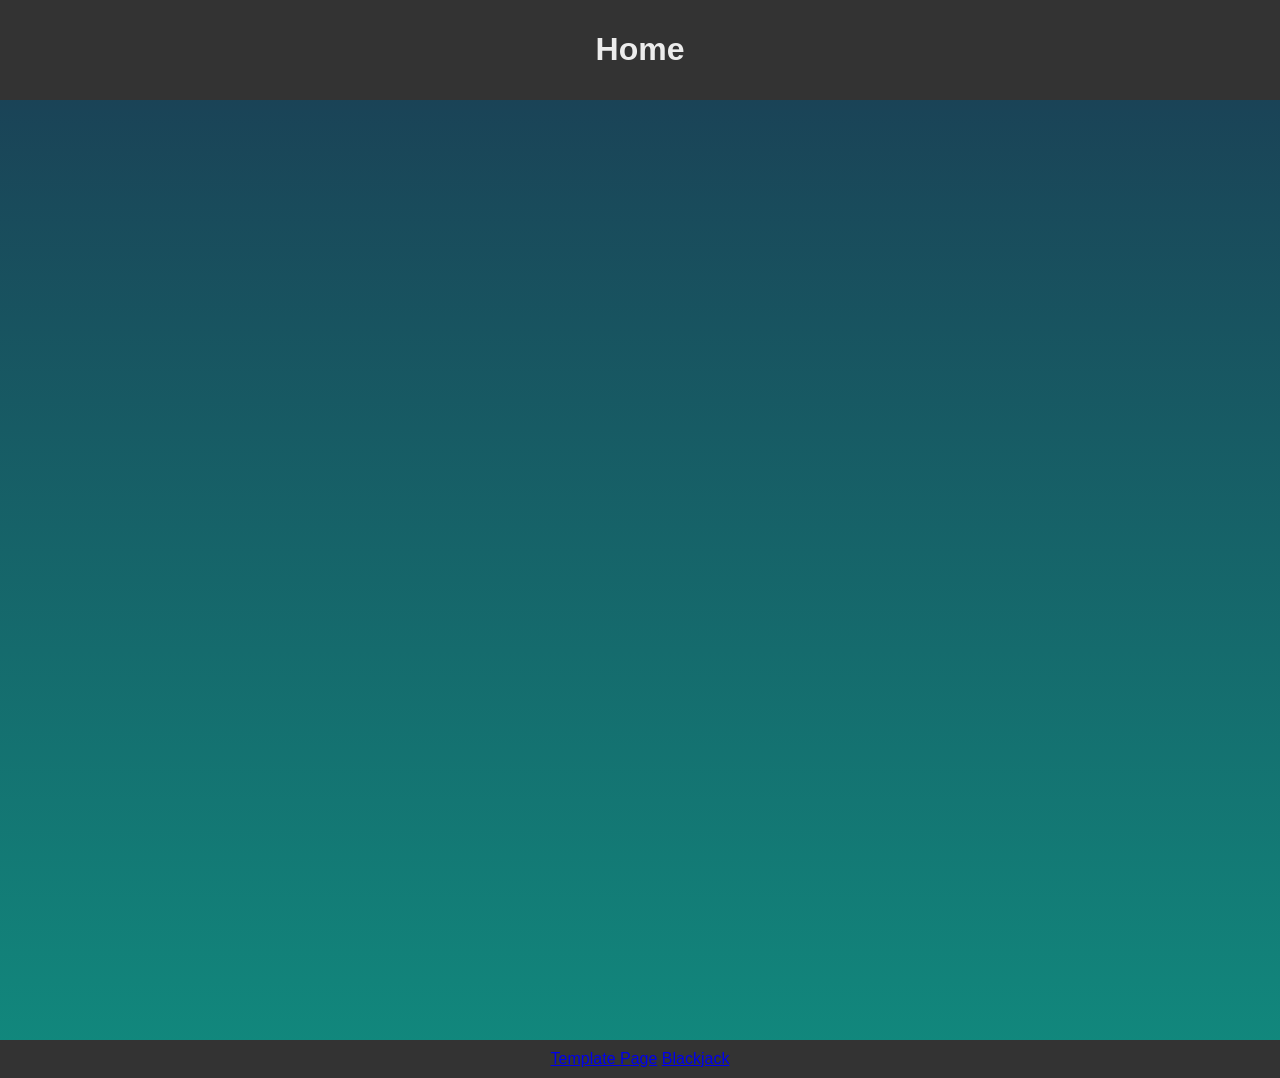
==== pages/home.html @ dd713586 "1" ====
<html lang="en">
<head>
    <meta charset="UTF-8">
    <meta name="viewport" content="width=device-width, initial-scale=1.0">
    <title>Home</title>
    <link rel="stylesheet" href="../css/app.css">
</head>
<body>
    <div id="header" class="header">
        <h1>Home</h1>
    </div>

    <div id="content" class="content">
        
    </div>
    
    <div id="footer" class="footer">
        <a href="_template.html">Template Page</a>
        <a href="/games/blackjack/index.html">Blackjack</a>

    </div>
    
</body>
</html>
---- css/app.css ----
:root {
    --primary-color: #333;
    --secondary-color: #142D4C;
    --accent-color: #ECECEC;
    --background-color: linear-gradient(to bottom, #1B3C53, #118A7E); /* Background of the page */
    --glow-color: rgba(140, 0, 255, 0.5);
}

body {
    margin: 0;
    padding: 0;

    font-family: Arial, sans-serif;
    color: var(--accent-color);

    background: var(--background-color);


}

.header {
    background-color: var(--primary-color);
    color: var(--accent-color);
    padding: 10px;
    text-align: center;
}

.content {
    min-height: 100vh;
    padding: 20px;
}

.footer {
    background-color: var(--primary-color);
    color: var(--accent-color);
    padding: 10px;
    text-align: center;
}



.content-card {
    background-color: var(--secondary-color);
    width: 97%;
    padding: 20px;
    margin-bottom: 20px;
    border-radius: 10px;
    border: 1px solid var(--glow-color);
}

.content-card:hover {
    box-shadow: 0 0 10px var(--glow-color);
}

.content-card-content {
    margin-top: 10px;
    width: 100%;

    border: 1px solid rgba(0, 0, 0, 0.5); /* debug */
}

.content-card-content-columns {
    display: flex;
    flex-direction: row;
    margin-top: 10px;
    width: 100%;
    gap: 10px;
}

.dubble-card {
    display: flex;
    flex-direction: row;
    margin-top: 10px;
    width: 100%;
    gap: 10px;
}
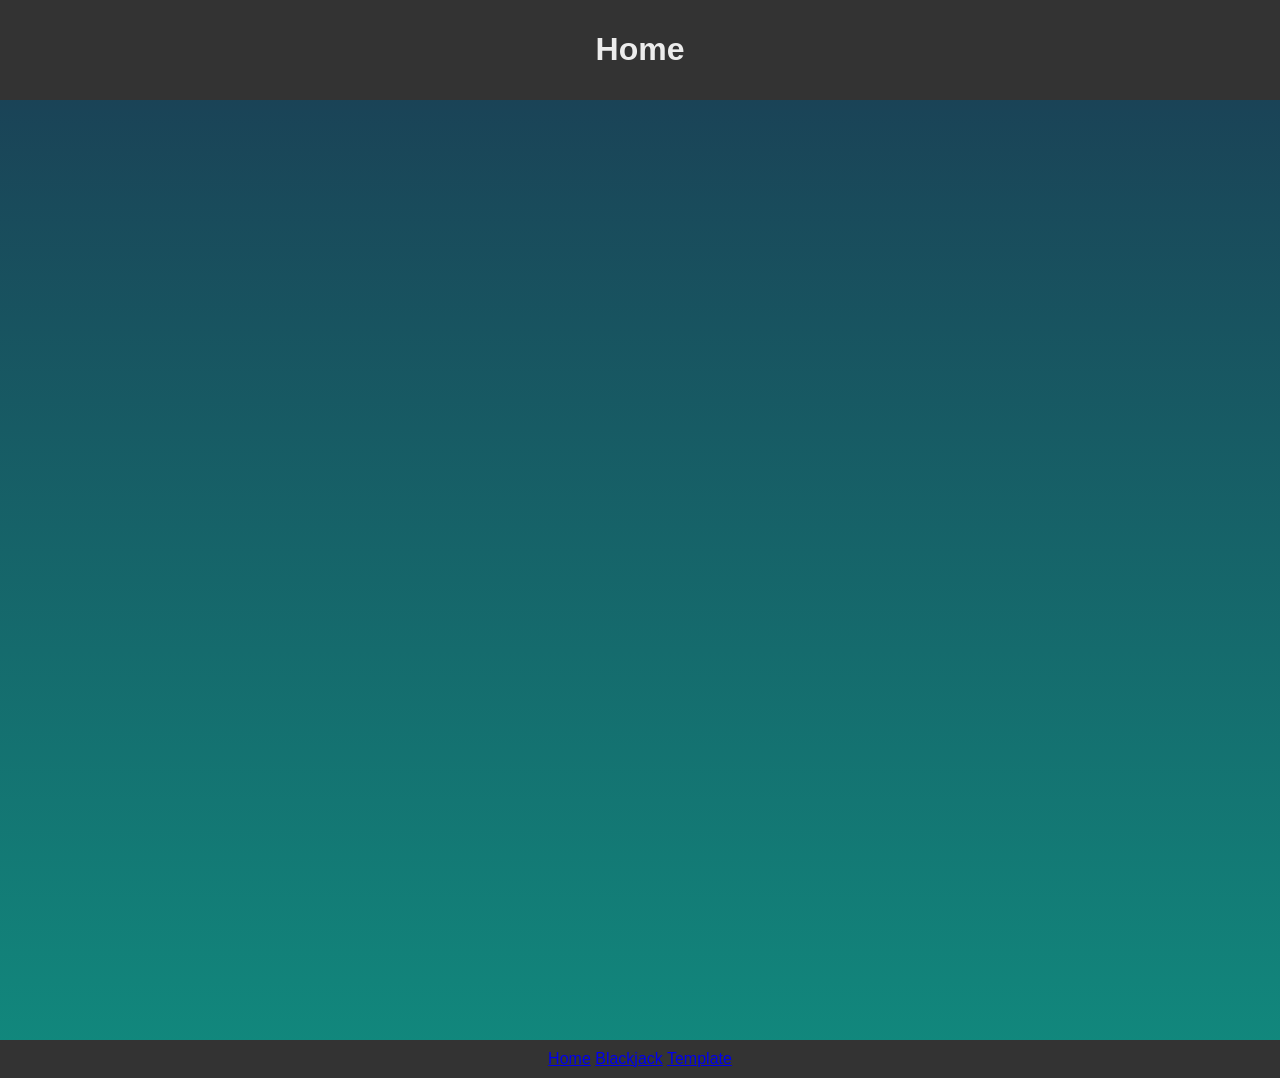
==== commit 2ec9997e: "3" ====
--- a/pages/home.html
+++ b/pages/home.html
@@ -15,9 +15,9 @@
     </div>
     
     <div id="footer" class="footer">
-        <a href="_template.html">Template Page</a>
-        <a href="/games/blackjack/index.html">Blackjack</a>
-
+        <a href="../index.html">Home</a>
+        <a href="games/blackjack/index.html">Blackjack</a>
+        <a href="_template.html">Template</a>
     </div>
     
 </body>
